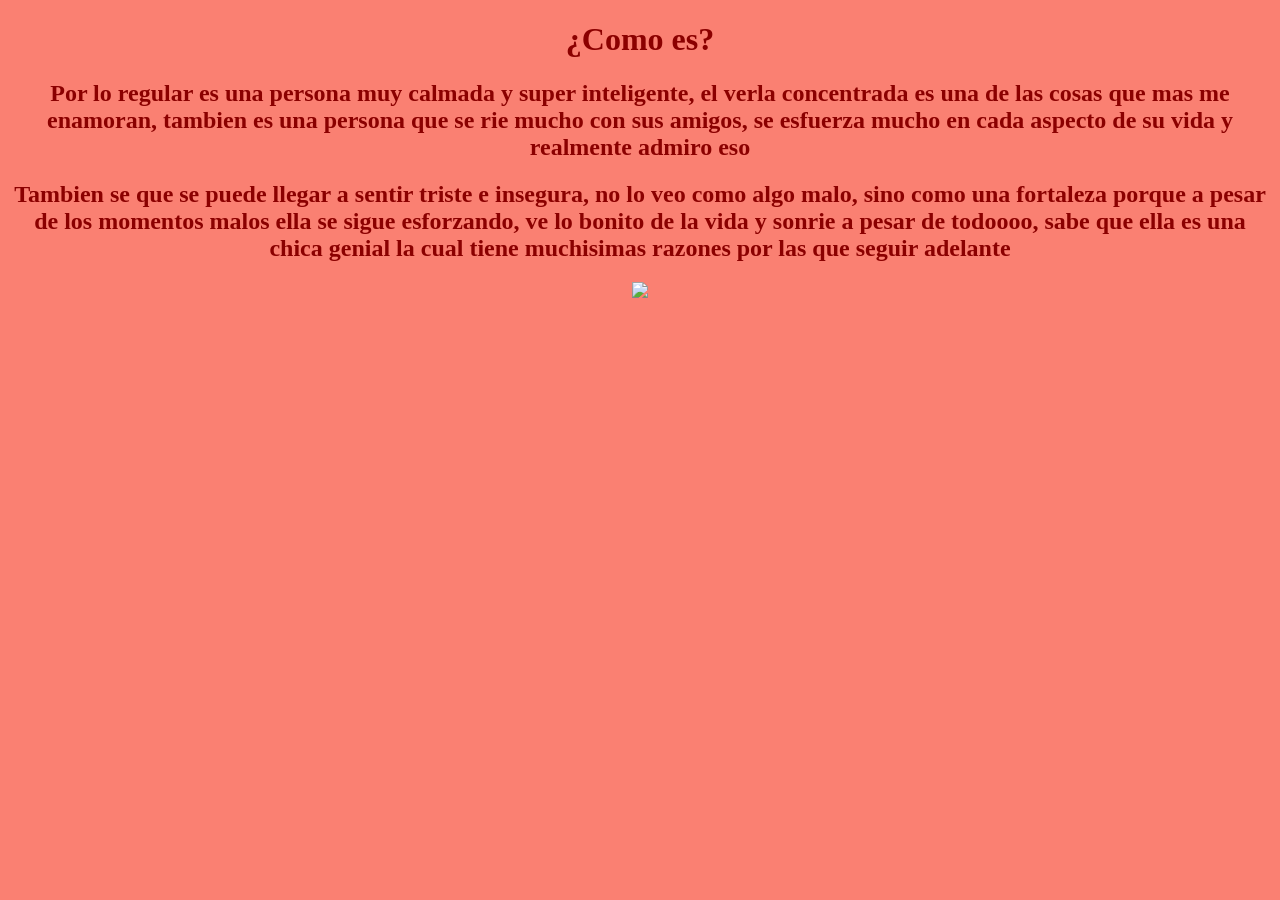
==== DarisMylove/actitud.html @ 077b63e7 "Primera subida" ====
<!DOCTYPE html>
<html>
<head>
	<meta charset="utf-8">
	<meta name="viewport" content="width=device-width, initial-scale=1">
	<title>Mi bella daris</title>
	<link rel="stylesheet" type="text/css" href="style/estilos.css">
</head>
<body style="background-color: salmon;">
	<h1 class="h1">¿Como es?</h1>
	<h2 class="h1">Por lo regular es una persona muy calmada y super inteligente, el verla concentrada es una de las cosas que mas me enamoran, tambien es una persona que se rie mucho con sus amigos, se esfuerza mucho en cada aspecto de su vida y realmente admiro eso</h2>
	<h2 class="h1">Tambien se que se puede llegar a sentir triste e insegura, no lo veo como algo malo, sino como una fortaleza porque a pesar de los momentos malos ella se sigue esforzando, ve lo bonito de la vida y sonrie a pesar de todoooo, sabe que ella es una chica genial la cual tiene muchisimas razones por las que seguir adelante</h2>
	<div>
	<img src="imagenes/perros.jpg" width="500" >
	</div>
	 

</body>
</html>
---- DarisMylove/style/estilos.css ----
.h1{
	color: darkred;
	background: salmon;
	text-align: center;
}
.xd{
	background-color: salmon;
	color: darkred;
}
.nav ul{
	list-style: none;
	padding: 0;
	margin: 0;
	display: flex;
	justify-content: center;
	gap: 100px;
	background-color: salmon;
	

}
.izquierda{
	float: left;
	height: 515px;
	background-color: darkred;
	color: salmon;
	border: 2px solid white;
	width: 200px;
	text-align: center;
}	
.derecha{
	float: right;
	height: 515px;
	background-color: darkred;
	color: salmon;
	border: 2px solid white;
	width: 200px;
	text-align: center;
}
main{
	text-align: center;
	border: 2px solid white;
	}	




footer{
	background-color:darkred;
	color: salmon;
	margin: 30px;
	padding: 75px;
	text-align: center;
}
div{ text-align: center;
	
    
}
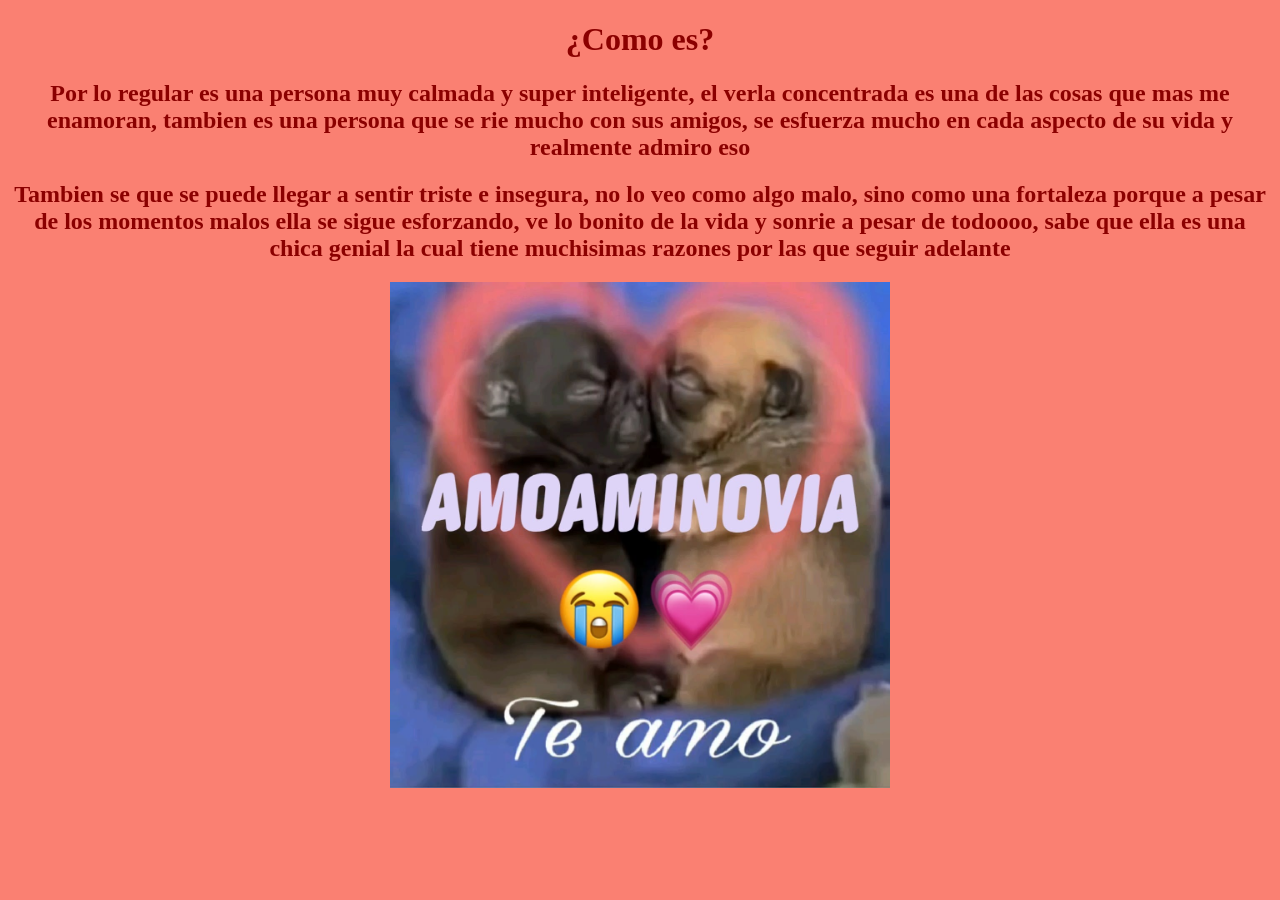
==== commit b91413dc: "Update actitud.html" ====
--- a/DarisMylove/actitud.html
+++ b/DarisMylove/actitud.html
@@ -11,9 +11,9 @@
 	<h2 class="h1">Por lo regular es una persona muy calmada y super inteligente, el verla concentrada es una de las cosas que mas me enamoran, tambien es una persona que se rie mucho con sus amigos, se esfuerza mucho en cada aspecto de su vida y realmente admiro eso</h2>
 	<h2 class="h1">Tambien se que se puede llegar a sentir triste e insegura, no lo veo como algo malo, sino como una fortaleza porque a pesar de los momentos malos ella se sigue esforzando, ve lo bonito de la vida y sonrie a pesar de todoooo, sabe que ella es una chica genial la cual tiene muchisimas razones por las que seguir adelante</h2>
 	<div>
-	<img src="imagenes/perros.jpg" width="500" >
+	<img src="imagenes/perros.JPG" width="500" >
 	</div>
 	 
 
 </body>
-</html>+</html>
